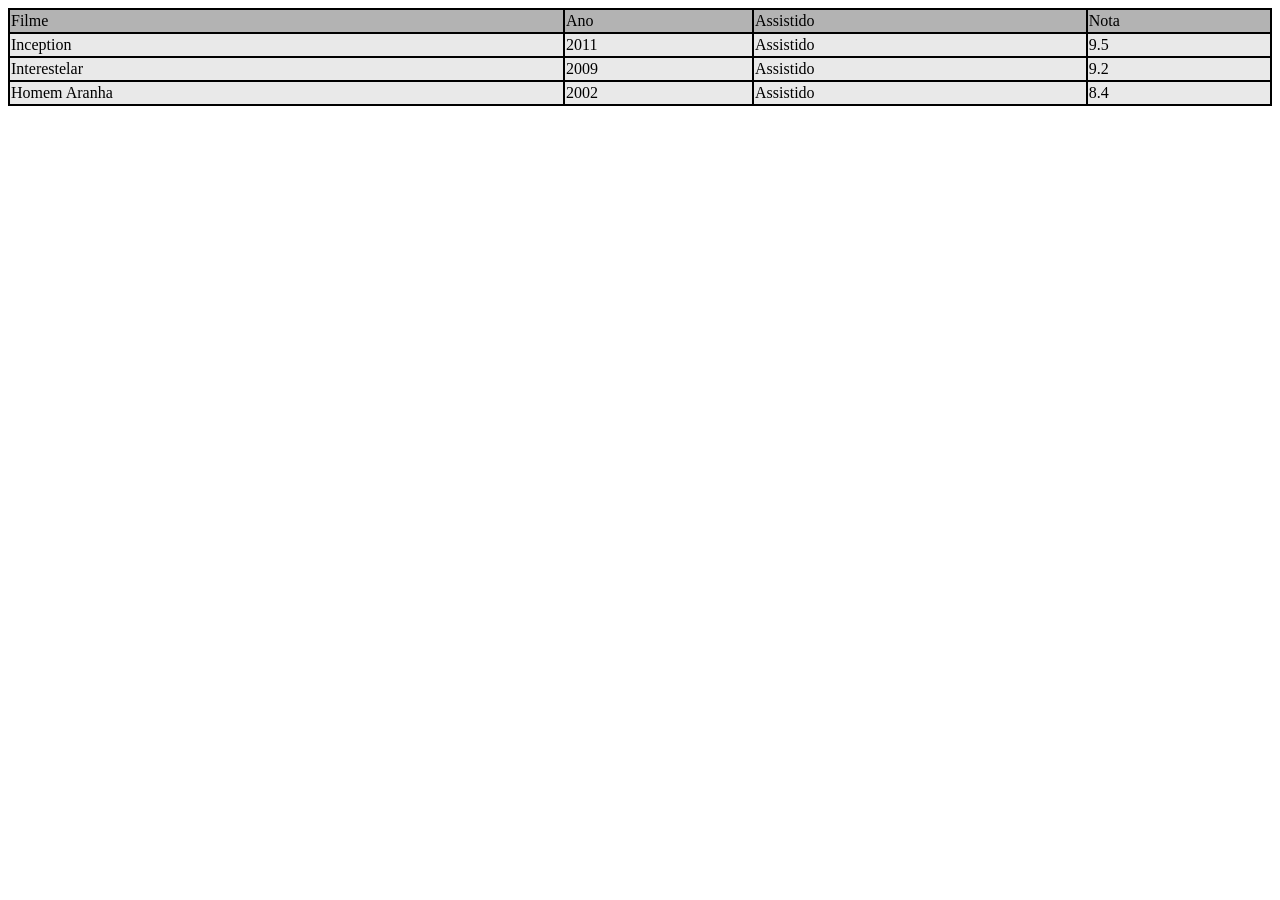
==== aula5/index.html @ 21234e62 "Aula sobre Tables e DOM" ====
<!DOCTYPE html>
<html lang="en">
<head>
    <meta charset="UTF-8">
    <meta name="viewport" content="width=device-width, initial-scale=1.0">
    <title>Aula 6</title>
    <style>
        table{
            border-collapse: collapse; 
            width: 100%;
            background-color: rgb(179, 179, 179);
        }

        tbody{
            background-color: rgb(233, 233, 233);
        }
        td{
            border: 2px solid black;
            height: 20px;
        }
        img{
            width: 100px;
        }
    </style>
</head>
<body>
    <table>
        <thead><!-- Cabeçalho da tabela -->
            <tr> <!-- Linha do cabeçlho-->
                <td>Filme</td><td>Ano</td><td>Assistido</td><td>Nota</td><!-- Células do cabeçalho -->
            </tr>
        </thead>
        <tbody><!-- Corpo da tabela -->
            <!-- Linhas contendo as celulas da tabela-->
            <tr class="linha-filme"><td></td><td></td><td></td><td></td></tr> 
            <tr class="linha-filme"><td></td><td></td><td></td><td></td></tr>
            <tr class="linha-filme"><td></td><td></td><td></td><td></td></tr>
        </tbody>
    </table>
    <script src="script.js"></script>
</body>
</html>
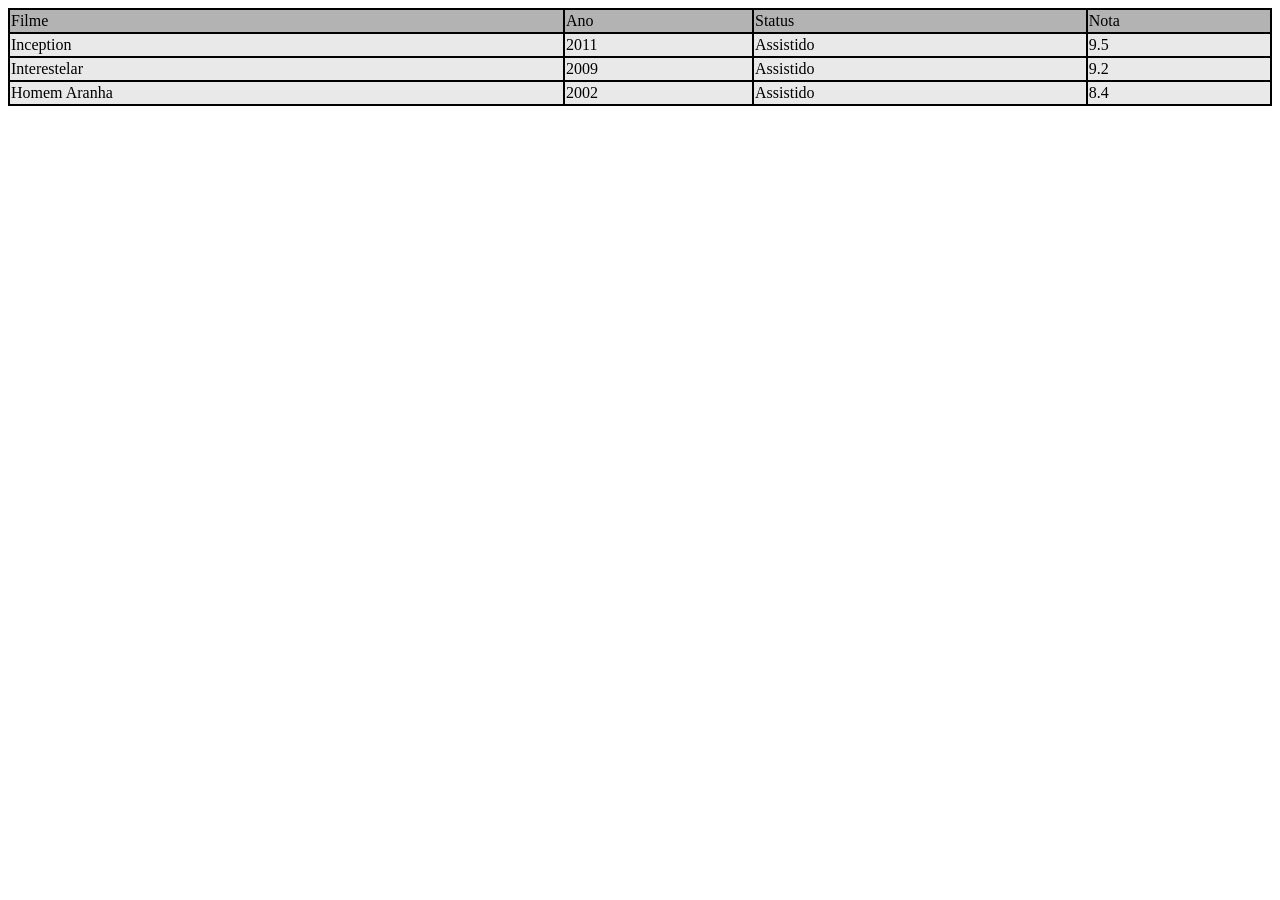
==== commit a43f32f1: "Aula sobre botões e funções" ====
--- a/aula5/index.html
+++ b/aula5/index.html
@@ -27,7 +27,7 @@
     <table>
         <thead><!-- Cabeçalho da tabela -->
             <tr> <!-- Linha do cabeçlho-->
-                <td>Filme</td><td>Ano</td><td>Assistido</td><td>Nota</td><!-- Células do cabeçalho -->
+                <td>Filme</td><td>Ano</td><td>Status</td><td>Nota</td><!-- Células do cabeçalho -->
             </tr>
         </thead>
         <tbody><!-- Corpo da tabela -->
